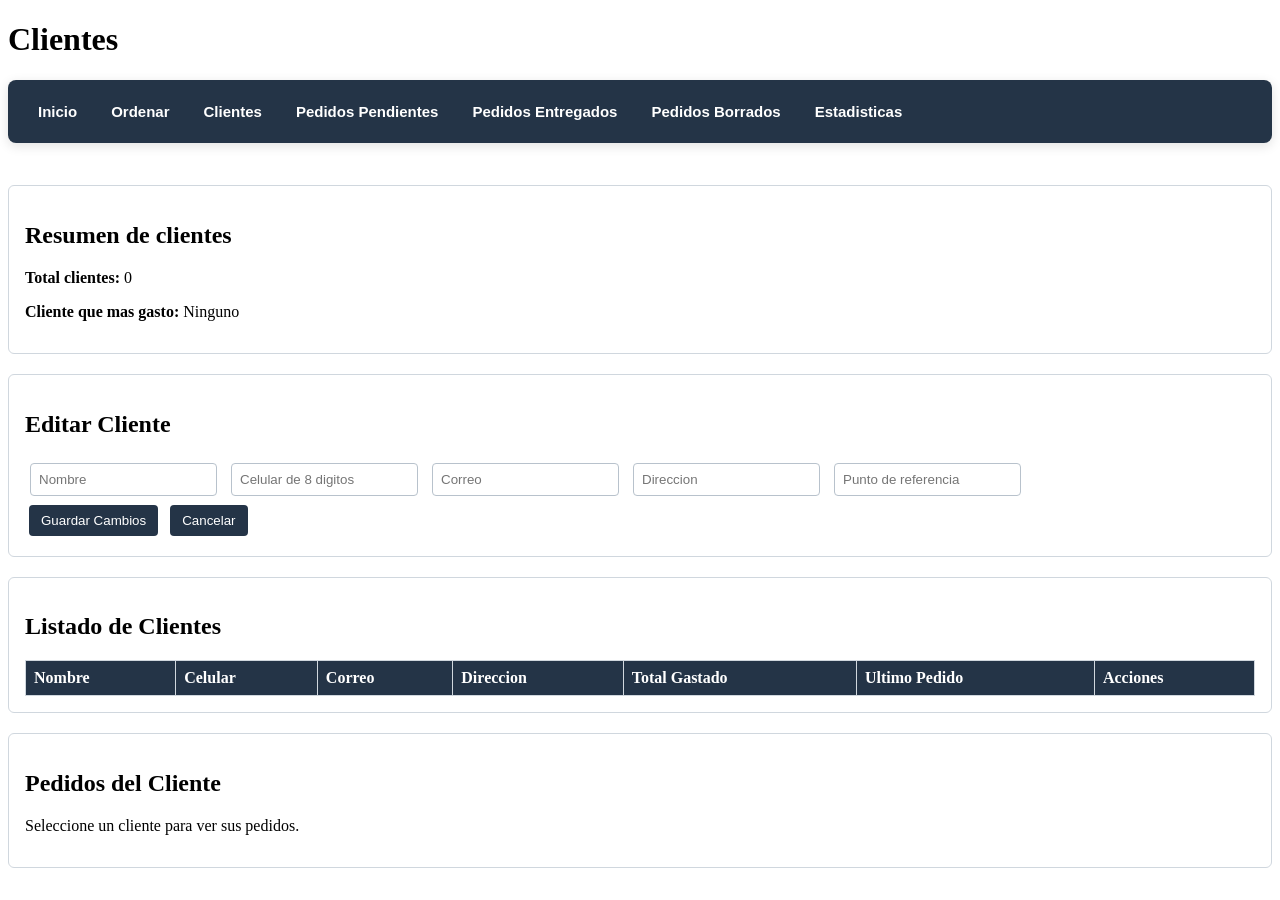
==== clientes/index.html @ 245a95a9 "Implementacion modulo cliente" ====
<!DOCTYPE html>
<html lang="es">
<head>
    <meta charset="UTF-8">
    <meta name="viewport" content="width=device-width, initial-scale=1.0">
    <title>Pupuseria - Clientes</title>
    <link rel="stylesheet" href="estilo.css">
    <script src="clientes.js"></script>
    <style>
  

    </style>
</head>
<body>
    <div class="container">
        <h1>Clientes</h1>

        <div id="navegacion"></div>
        <script src="../navegacion/cargarNavegacion.js"></script>
        <br>

        <div class="resumen-clientes">
            <h2>Resumen de clientes</h2>
            <p><strong>Total clientes:</strong> <span id="totalClientes">0</span></p>
            <p><strong>Cliente que mas gasto:</strong> <span id="clienteMasGasto">Ninguno</span></p>
        </div>

        <div class="editor-cliente">
            <h2>Editar Cliente</h2>
            <input type="hidden" id="telefonoOriginal">
            <div>
                <input type="text" id="nombreCliente" placeholder="Nombre">
                <input type="tel" id="telefonoCliente" placeholder="Celular de 8 digitos" maxlength="8">
                <input type="email" id="correoCliente" placeholder="Correo">
                <input type="text" id="direccionCliente" placeholder="Direccion">
                <input type="text" id="referenciaCliente" placeholder="Punto de referencia">
            </div>
            <div>
                <button onclick="guardarEdicionCliente()">Guardar Cambios</button>
                <button onclick="limpiarFormularioCliente()">Cancelar</button>
            </div>
        </div>

        <div class="table-section">
            <h2>Listado de Clientes</h2>
            <table border="1">
                <thead>
                    <tr>
                        <th>Nombre</th>
                        <th>Celular</th>
                        <th>Correo</th>
                        <th>Direccion</th>
                        <th>Total Gastado</th>
                        <th>Ultimo Pedido</th>
                        <th>Acciones</th>
                    </tr>
                </thead>
                <tbody id="cuerpoClientes"></tbody>
            </table>
        </div>

        <div class="pedidos-cliente">
            <h2>Pedidos del Cliente</h2>
            <div id="pedidosCliente" class="ticket-container">
                <p>Seleccione un cliente para ver sus pedidos.</p>
            </div>
        </div>
    </div>
</body>
</html>
---- clientes/estilo.css ----
.resumen-clientes,
        .table-section,
        .editor-cliente,
        .pedidos-cliente {
            background: white;
            border: 1px solid #d0d7de;
            border-radius: 6px;
            margin-bottom: 20px;
            padding: 16px;
        }

        .editor-cliente input {
            border: 1px solid #b8c2cc;
            border-radius: 4px;
            margin: 5px;
            padding: 8px;
        }

        .editor-cliente button,
        .table-section button {
            background: #243447;
            border: none;
            border-radius: 4px;
            color: white;
            cursor: pointer;
            margin: 4px;
            padding: 8px 12px;
        }

        .editor-cliente button:hover,
        .table-section button:hover {
            background: #1f2933;
        }

        .table-section table {
            border-collapse: collapse;
            width: 100%;
        }

        .table-section th,
        .table-section td {
            border: 1px solid #d0d7de;
            padding: 8px;
            text-align: left;
        }

        .table-section th {
            background: #243447;
            color: white;
        }
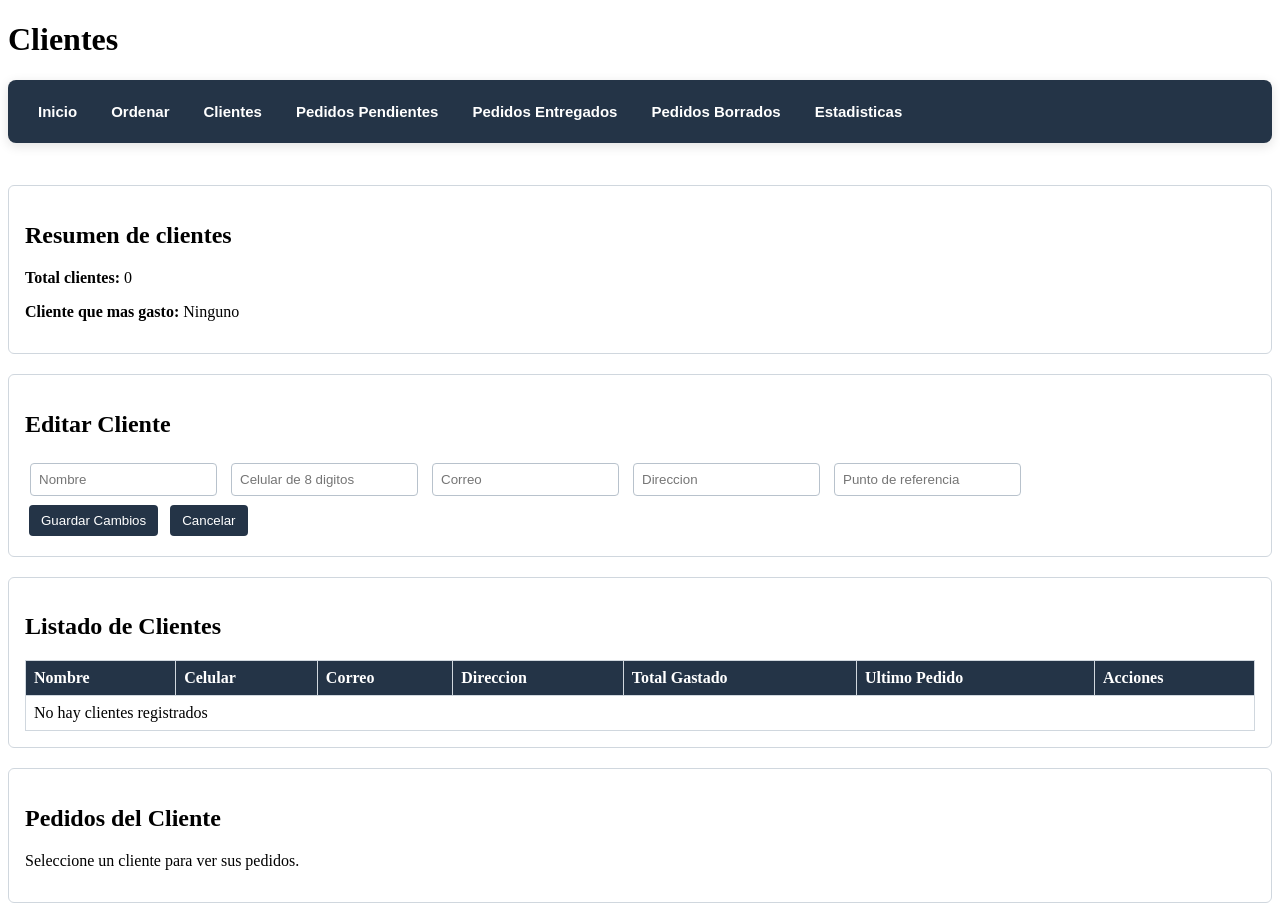
==== commit ab46e47f: "arreglo en el index cliente" ====
--- a/clientes/index.html
+++ b/clientes/index.html
@@ -5,7 +5,7 @@
     <meta name="viewport" content="width=device-width, initial-scale=1.0">
     <title>Pupuseria - Clientes</title>
     <link rel="stylesheet" href="estilo.css">
-    <script src="clientes.js"></script>
+    <script src="cliente.js"></script>
     <style>
   
 
